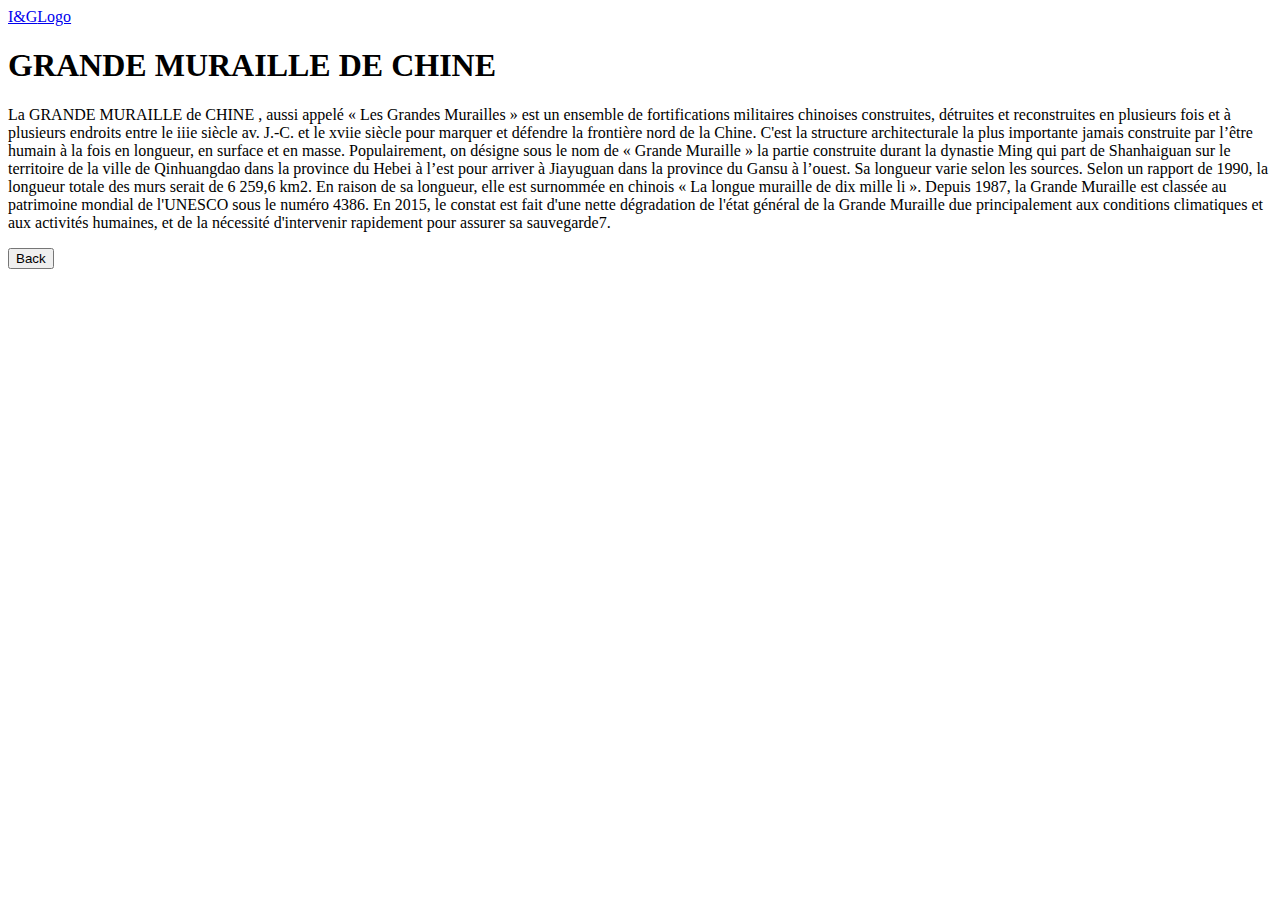
==== grande muraille de chine.html @ ec9e7131 "Add files via upload" ====
<!DOCTYPE html>
<html lang="en">
<head>
    <meta charset="UTF-8">
    <meta http-equiv="X-UA-Compatible" content="IE=edge">
    <meta name="viewport" content="width=device-width, initial-scale=1.0">
    <title>GRANDE MURAILLE DE CHINE</title>
    <link rel="stylesheet" href="GM.css">
</head>
<body>
    <div class="bgimage">
        <div class="overlay"></div>
        <div class="logo">
           <a href="#"><span>I&G</span>Logo</a>
        </div>
        <div class="content">
            <h1><span>GRANDE MURAILLE DE CHINE</span></h1>
            <P>La GRANDE MURAILLE de CHINE , aussi appelé 
                « Les Grandes Murailles » est un ensemble 
                de fortifications militaires chinoises construites, 
                détruites et reconstruites en plusieurs fois et à plusieurs 
                endroits entre le iiie siècle av. J.-C. et le xviie siècle 
                pour marquer et défendre la frontière nord de la Chine. 
                C'est la structure architecturale la plus importante jamais 
                construite par l’être humain à la fois en longueur, en surface et en masse.
                Populairement, on désigne sous le nom de « Grande Muraille » 
                la partie construite durant la dynastie Ming qui part de Shanhaiguan 
                sur le territoire de la ville de Qinhuangdao dans la province du Hebei 
                à l’est pour arriver à Jiayuguan dans la province du Gansu à l’ouest. 
                Sa longueur varie selon les sources. Selon un rapport de 1990, 
                la longueur totale des murs serait de 6 259,6 km2. En raison de sa 
                longueur, elle est surnommée en chinois « La longue muraille de dix mille li ». 
                Depuis 1987, la Grande Muraille est classée au patrimoine mondial de l'UNESCO 
                sous le numéro 4386. En 2015, le constat est fait d'une nette dégradation 
                de l'état général de la Grande Muraille due principalement aux conditions 
                climatiques et aux activités humaines, et de la nécessité d'intervenir 
                rapidement pour assurer sa sauvegarde7. 
            </P>
            <a href="index.html"><button class="back">Back</button></a>
            <a href=""></a>
        </div>
    </div>
</body>
</html>
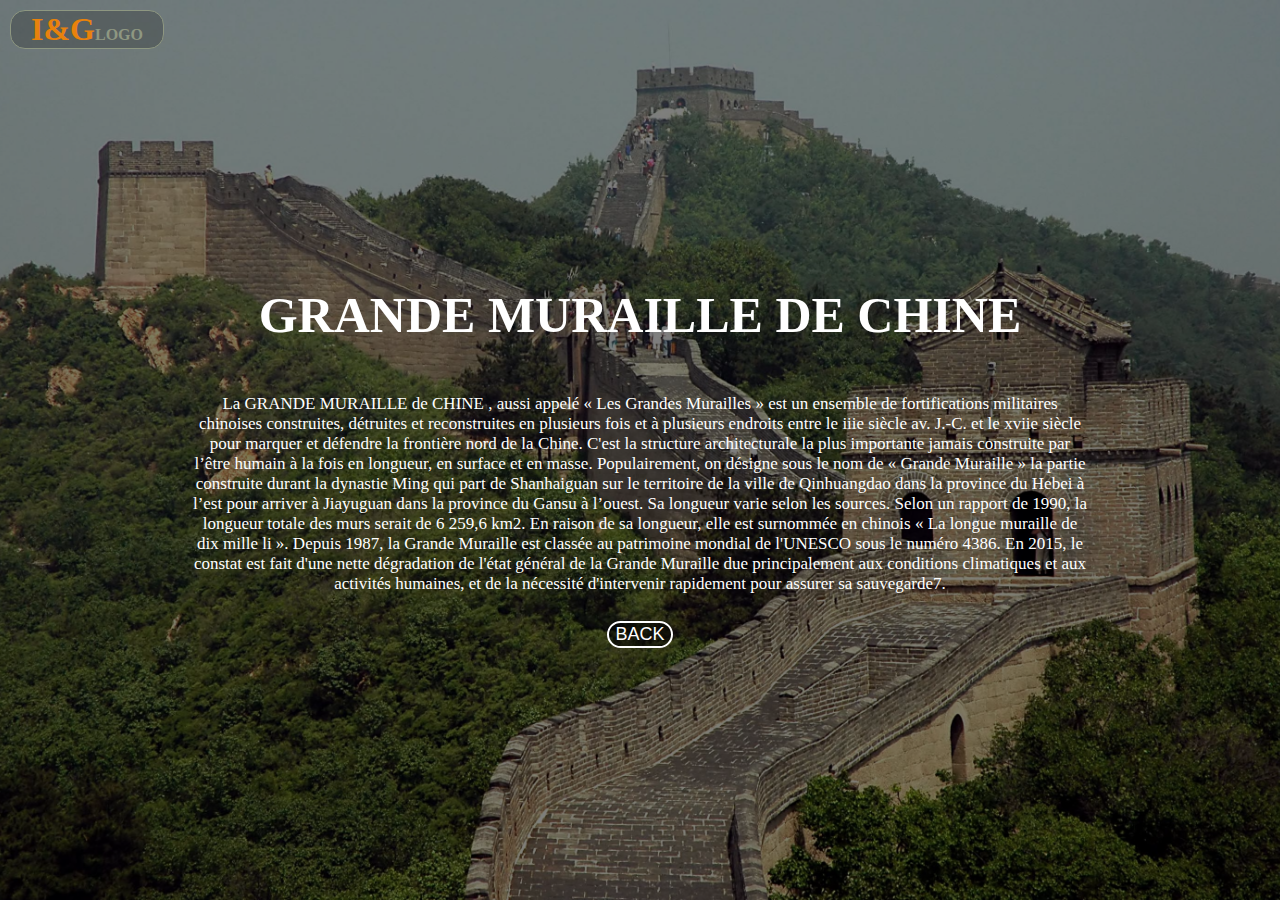
==== commit 4684300c: "Update grande muraille de chine.html" ====
--- a/grande muraille de chine.html
+++ b/grande muraille de chine.html
@@ -5,7 +5,7 @@
     <meta http-equiv="X-UA-Compatible" content="IE=edge">
     <meta name="viewport" content="width=device-width, initial-scale=1.0">
     <title>GRANDE MURAILLE DE CHINE</title>
-    <link rel="stylesheet" href="GM.css">
+    <link rel="stylesheet" href="grande muraille de chine.css">
 </head>
 <body>
     <div class="bgimage">
@@ -41,4 +41,4 @@
         </div>
     </div>
 </body>
-</html>+</html>
--- a/grande muraille de chine.css
+++ b/grande muraille de chine.css
@@ -0,0 +1,111 @@
+.logo a{
+    color: rgb(142, 151, 129);
+    padding: 0px 20px;
+    border: 1px solid;
+    border-radius: 15px;
+    position: absolute;
+    top: 10px;
+    left: 10px;
+    text-transform: uppercase;
+    text-decoration: none;
+    font-weight: 900;
+    text-shadow: black 2px;
+    background-color: rgb(0, 0, 0 ,0.2);
+}
+.logo span{
+    color: rgb(233, 130, 12);
+    font-weight: bold;
+    font-size: 2rem;
+    font-family: 'Times New Roman', Times, serif;
+}
+body{
+    margin: 0;
+}
+.bgimage{
+    position: relative;
+    height: 100vh;
+    width: 100%;
+    background-image: url(GM1.jpg);
+    background-repeat: no-repeat;
+    background-size: cover;
+    background-position: center;
+    animation: bgchange 25s linear infinite;
+    
+}
+.overlay{
+    position: absolute;
+    height: 100%;
+    width: 100%;
+    top: 0px;
+    left: 0px;
+    background-color:rgba(0, 0, 0, 0.5);
+}
+.content{
+    position: relative;
+    width: 100%;
+    height: 100%;
+    color: white;
+    display: flex;
+    justify-content: center;
+    align-items: center;
+    flex-direction: column;
+    z-index: 2;
+    transition: 0.5s ease;
+}
+.content :hover{
+    color: transparent;
+}
+.content h1{
+    font-size: 50px;
+
+}
+@keyframes bgchange{
+    0%{
+        background-image: url(GM1.jpg);
+    }
+    20%{
+        background-image: url(GM1.jpg);
+    }
+    25%{
+        background-image: url(GM2.webp);
+    }
+    45%{
+        background-image: url(GM2.webp);
+    }
+    50%{
+        background-image: url(GM3.webp);
+    }
+    70%{
+        background-image: url(GM3.webp);
+    }
+    75%{
+        background-image: url(GM4.jpg);
+    }
+    95%{
+        background-image: url(GM4.jpg);
+    }
+    
+}
+.content button{
+    width: 100%;
+    height: 100%;
+    border-radius: 18px;
+    background-color: rgba(0, 0, 0, 0.5);
+    color: white;
+    border-style: solid;
+    border-color: white;
+    font-size: 18px;
+    text-transform: uppercase;
+
+}
+
+    
+
+.content p{
+    font-size: 17px;
+    width: 70%;
+    padding-bottom: 10px;
+    text-align: center;
+    background-color: transparent;
+}
+
